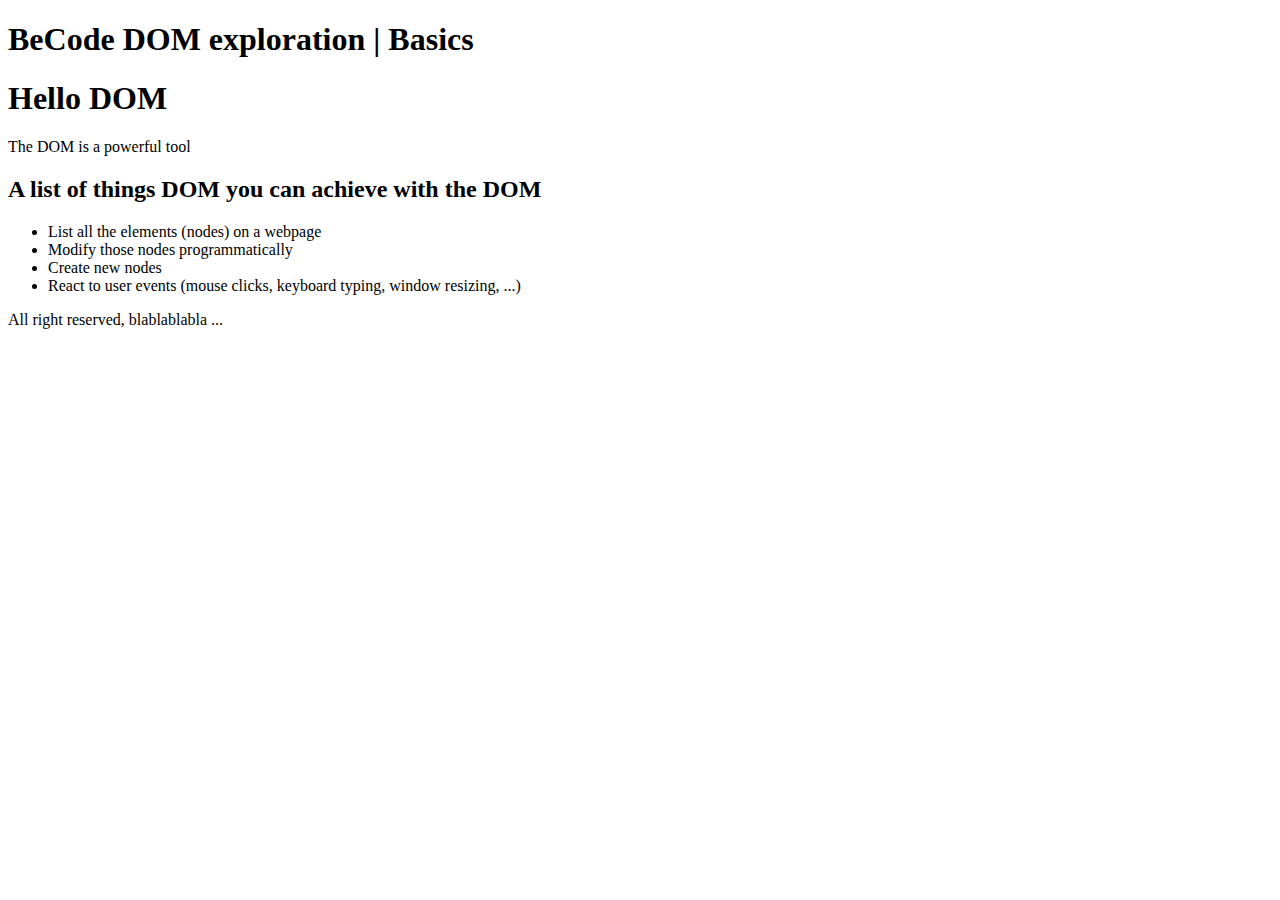
==== index.html @ 9da05761 "index.html + script.js" ====
<!DOCTYPE html>
<html lang="en">
<head>
  <meta charset="UTF-8">
  <meta http-equiv="X-UA-Compatible" content="IE=edge">
  <meta name="viewport" content="width=device-width, initial-scale=1.0">
  <title>Exploring the DOM</title>

  <link rel="stylesheet" href="../assets/style.css">
  <!-- Having JavaScript included here, at the top of the file, ensures it starts loading soon -->
  <!-- The defer attribute ensures it waits for the HTML to be fully loaded before it actually fires -->
  <!-- This can prevent a situation where JavaScript tries to work with an element that has not been loaded yet -->
  <script defer src="script.js"></script>
</head>
<body>
  <header>
    <h1>BeCode DOM exploration | <strong>Basics</strong></h1>
  </header>

  <main>
    <section>
      <h1>Hello DOM</h1>

      <p>The DOM is a powerful tool</p>
    </section>

    <section id="content">
      <h2 title="... though non-exhaustive">A list of things DOM you can achieve with the DOM</h2>

      <ul>
        <li>List all the elements (nodes) on a webpage</li>
        <li>Modify those nodes programmatically</li>
        <li>Create new nodes</li>
        <li>React to user events (mouse clicks, keyboard typing, window resizing, ...)</li>
      </ul>
    </section>
  </main>

  <footer>
    All right reserved, blablablabla ...
  </footer>
</body>
</html>
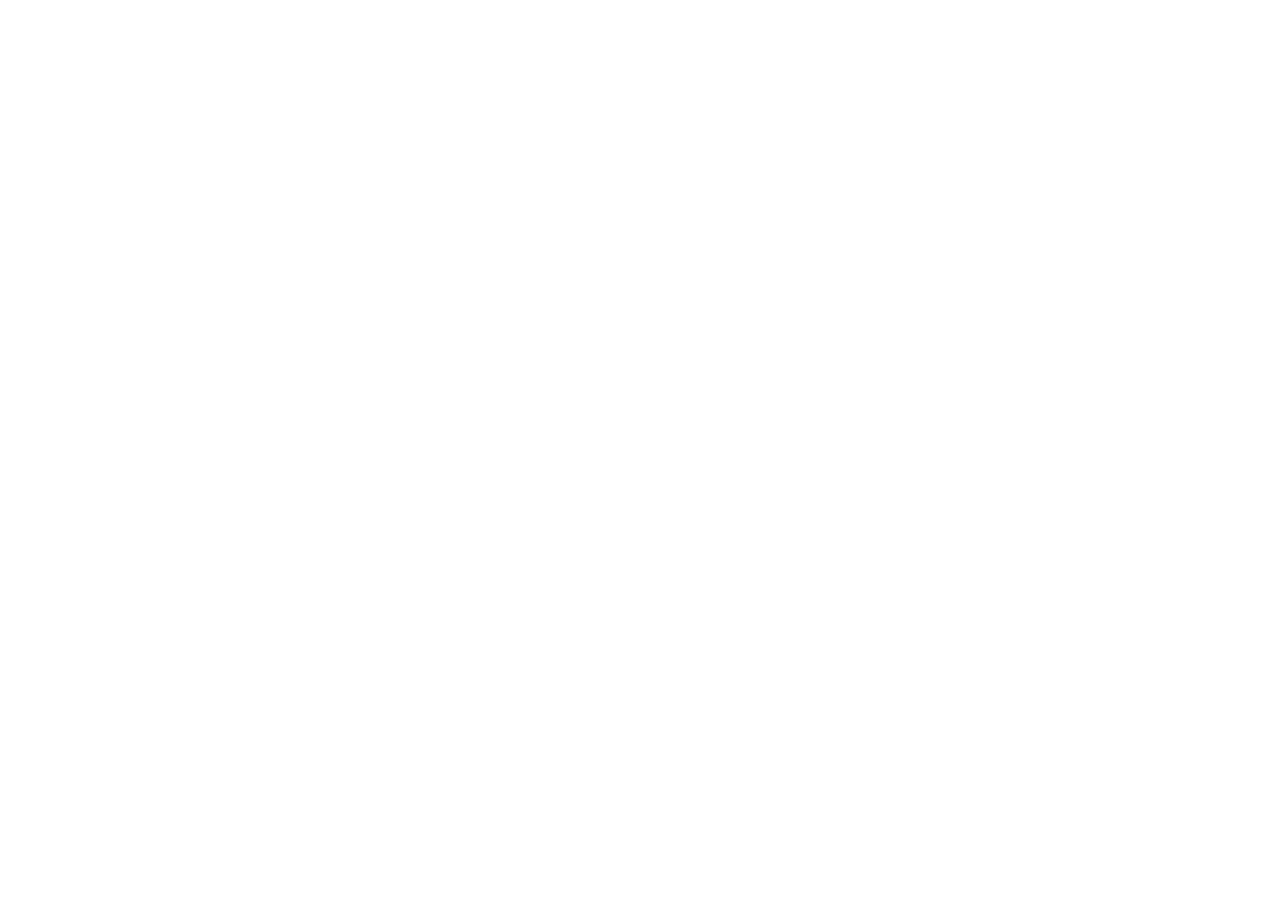
==== commit 18ee8c69: "link html" ====
--- a/index.html
+++ b/index.html
@@ -1,43 +1,18 @@
 <!DOCTYPE html>
 <html lang="en">
 <head>
-  <meta charset="UTF-8">
-  <meta http-equiv="X-UA-Compatible" content="IE=edge">
-  <meta name="viewport" content="width=device-width, initial-scale=1.0">
-  <title>Exploring the DOM</title>
-
-  <link rel="stylesheet" href="../assets/style.css">
-  <!-- Having JavaScript included here, at the top of the file, ensures it starts loading soon -->
-  <!-- The defer attribute ensures it waits for the HTML to be fully loaded before it actually fires -->
-  <!-- This can prevent a situation where JavaScript tries to work with an element that has not been loaded yet -->
-  <script defer src="script.js"></script>
+    <meta charset="UTF-8">
+    <meta http-equiv="X-UA-Compatible" content="IE=edge">
+    <meta name="viewport" content="width=device-width, initial-scale=1.0">
+    <title>Lien vers Exercices</title>
 </head>
 <body>
-  <header>
-    <h1>BeCode DOM exploration | <strong>Basics</strong></h1>
-  </header>
-
-  <main>
-    <section>
-      <h1>Hello DOM</h1>
-
-      <p>The DOM is a powerful tool</p>
-    </section>
-
-    <section id="content">
-      <h2 title="... though non-exhaustive">A list of things DOM you can achieve with the DOM</h2>
-
-      <ul>
-        <li>List all the elements (nodes) on a webpage</li>
-        <li>Modify those nodes programmatically</li>
-        <li>Create new nodes</li>
-        <li>React to user events (mouse clicks, keyboard typing, window resizing, ...)</li>
-      </ul>
-    </section>
-  </main>
-
-  <footer>
-    All right reserved, blablablabla ...
-  </footer>
+    <a href="DOM1/index.html"></a>
+    <a href="DOM2/index.html"></a>
+    <a href="DOM3/index.html"></a>
+    <a href="DOM4/index.html"></a>
+    <a href="DOM5/index.html"></a>
+    <a href="DOM6/index.html"></a>
+    <a href="DOM7/index.html"></a>
 </body>
 </html>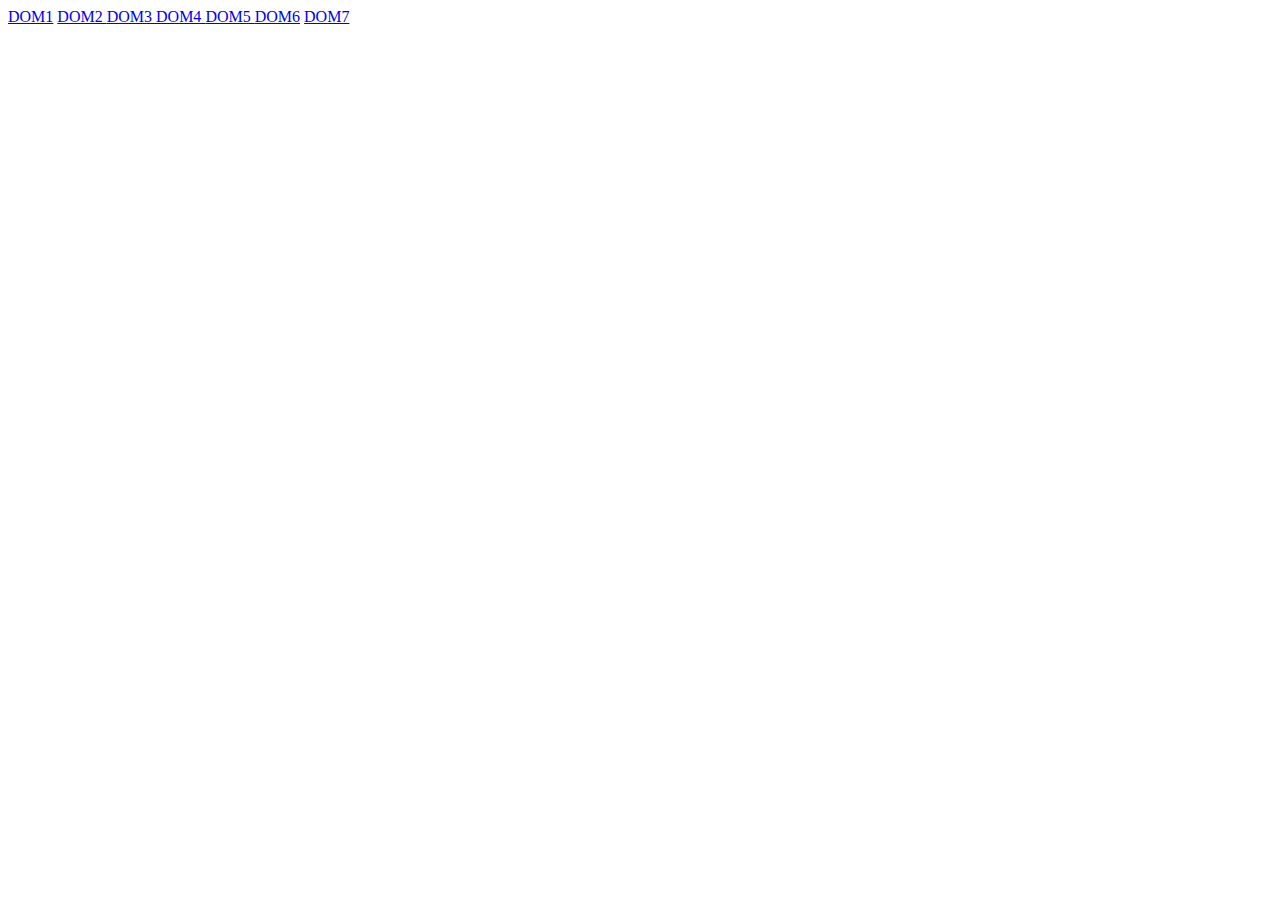
==== commit e796b7bd: "Update index.html" ====
--- a/index.html
+++ b/index.html
@@ -7,12 +7,12 @@
     <title>Lien vers Exercices</title>
 </head>
 <body>
-    <a href="DOM1/index.html"></a>
-    <a href="DOM2/index.html"></a>
-    <a href="DOM3/index.html"></a>
-    <a href="DOM4/index.html"></a>
-    <a href="DOM5/index.html"></a>
-    <a href="DOM6/index.html"></a>
-    <a href="DOM7/index.html"></a>
+    <a href="DOM1/index.html">DOM1</a>
+    <a href="DOM2/index.html">DOM2 </a>
+    <a href="DOM3/index.html">DOM3 </a>
+    <a href="DOM4/index.html">DOM4 </a>
+    <a href="DOM5/index.html">DOM5 </a>
+    <a href="DOM6/index.html">DOM6</a>
+    <a href="DOM7/index.html">DOM7</a>
 </body>
 </html>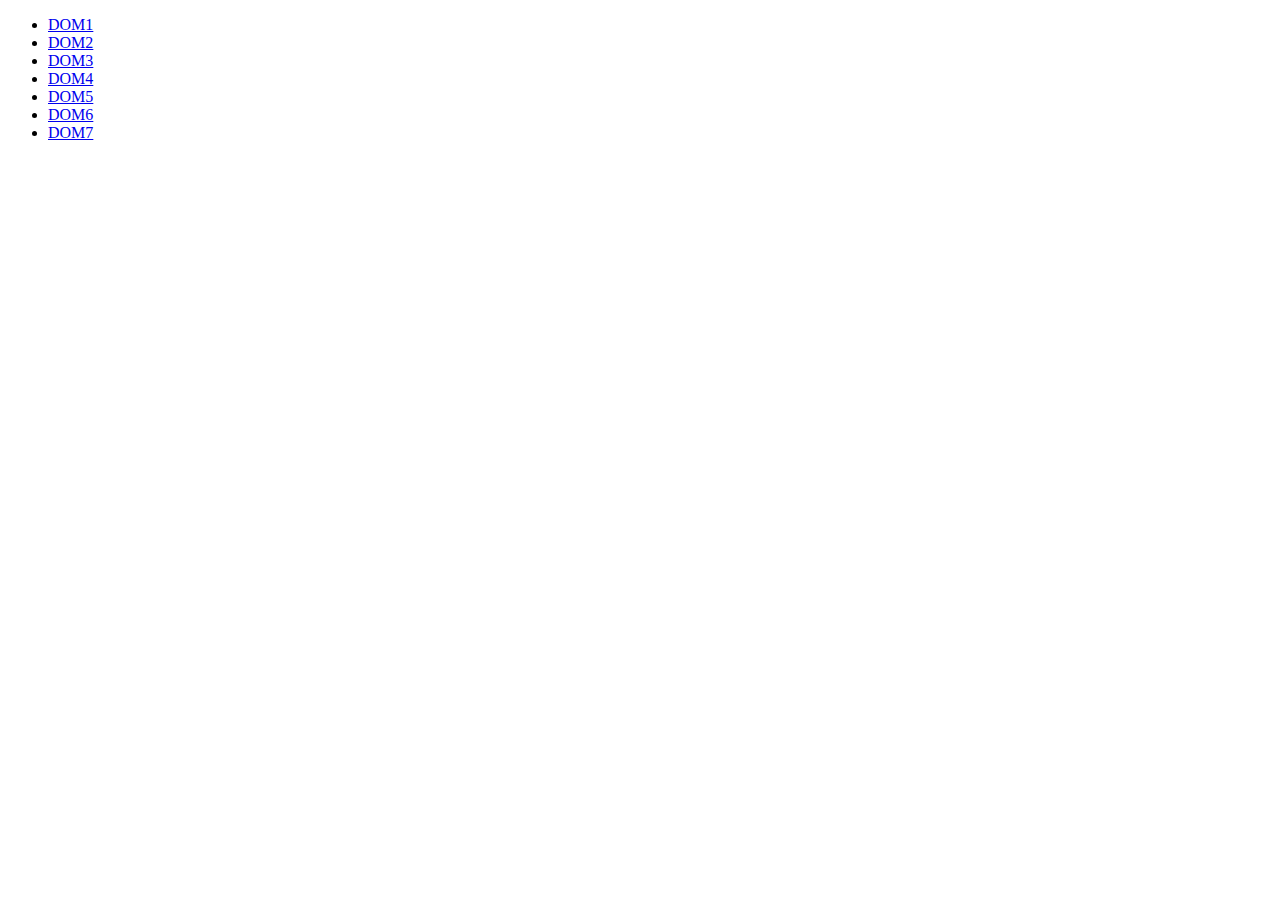
==== commit 91eb995e: "Update index.html" ====
--- a/index.html
+++ b/index.html
@@ -7,12 +7,14 @@
     <title>Lien vers Exercices</title>
 </head>
 <body>
-    <a href="DOM1/index.html">DOM1</a>
-    <a href="DOM2/index.html">DOM2 </a>
-    <a href="DOM3/index.html">DOM3 </a>
-    <a href="DOM4/index.html">DOM4 </a>
-    <a href="DOM5/index.html">DOM5 </a>
-    <a href="DOM6/index.html">DOM6</a>
-    <a href="DOM7/index.html">DOM7</a>
+    <ul>
+        <li><a href="DOM1/index.html">DOM1</a></li>
+        <li><a href="DOM2/index.html">DOM2</a></li>
+        <li><a href="DOM3/index.html">DOM3</a></li>
+        <li><a href="DOM4/index.html">DOM4</a></li>
+        <li><a href="DOM5/index.html">DOM5</a></li>
+        <li><a href="DOM6/index.html">DOM6</a></li>
+        <li><a href="DOM7/index.html">DOM7</a></li>
+    </ul>
 </body>
 </html>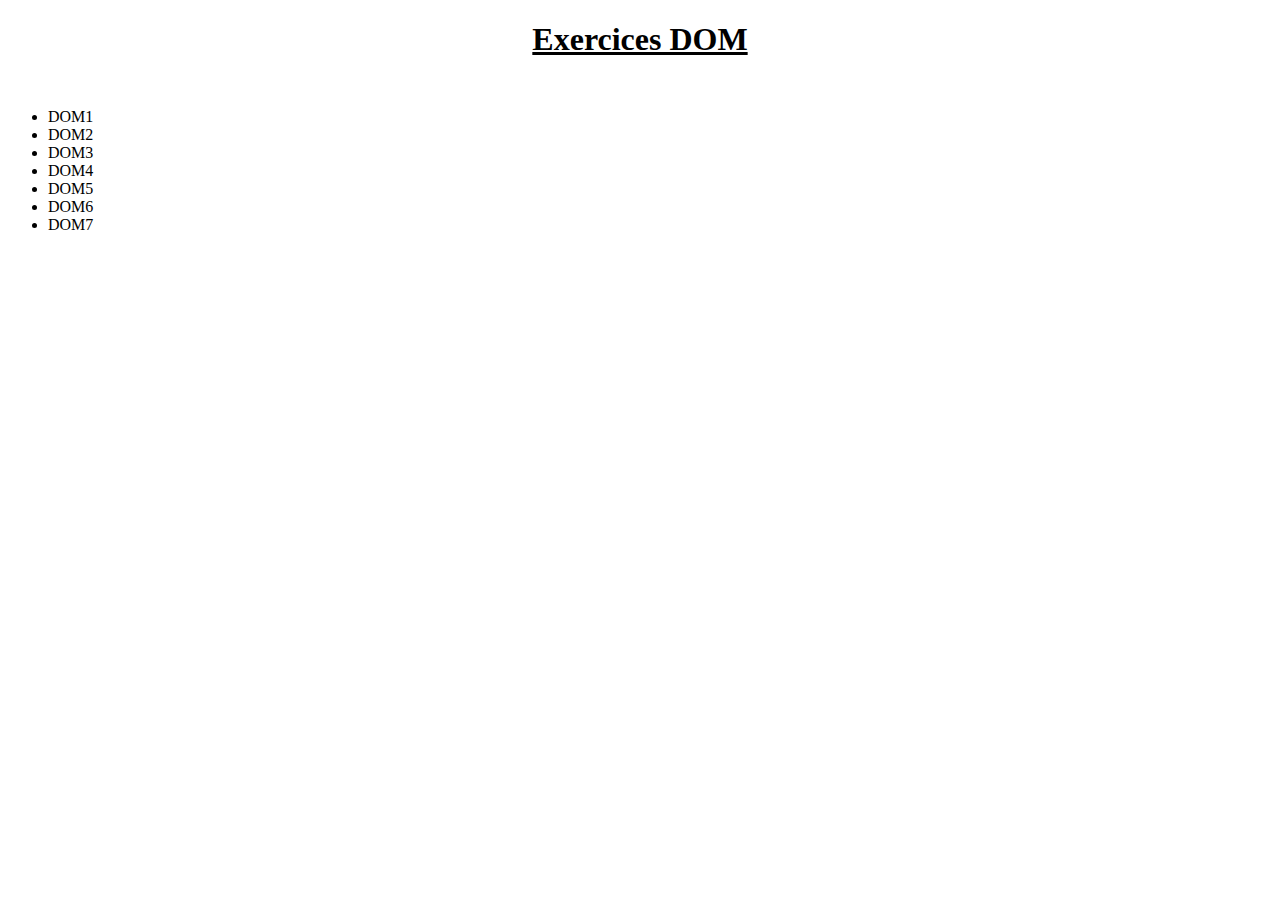
==== commit 2de775e7: "Ajout Style.css" ====
--- a/index.html
+++ b/index.html
@@ -4,9 +4,11 @@
     <meta charset="UTF-8">
     <meta http-equiv="X-UA-Compatible" content="IE=edge">
     <meta name="viewport" content="width=device-width, initial-scale=1.0">
+    <link rel="stylesheet" href="style.css">
     <title>Lien vers Exercices</title>
 </head>
 <body>
+    <h1>Exercices DOM</h1>
     <ul>
         <li><a href="DOM1/index.html">DOM1</a></li>
         <li><a href="DOM2/index.html">DOM2</a></li>
--- a/style.css
+++ b/style.css
@@ -0,0 +1,12 @@
+h1{
+    text-align: center;
+    margin-bottom:  50px;
+    text-decoration: underline;
+}
+a{
+    text-decoration: none;
+    color: black;
+}
+a:hover{
+    text-decoration: underline;
+}